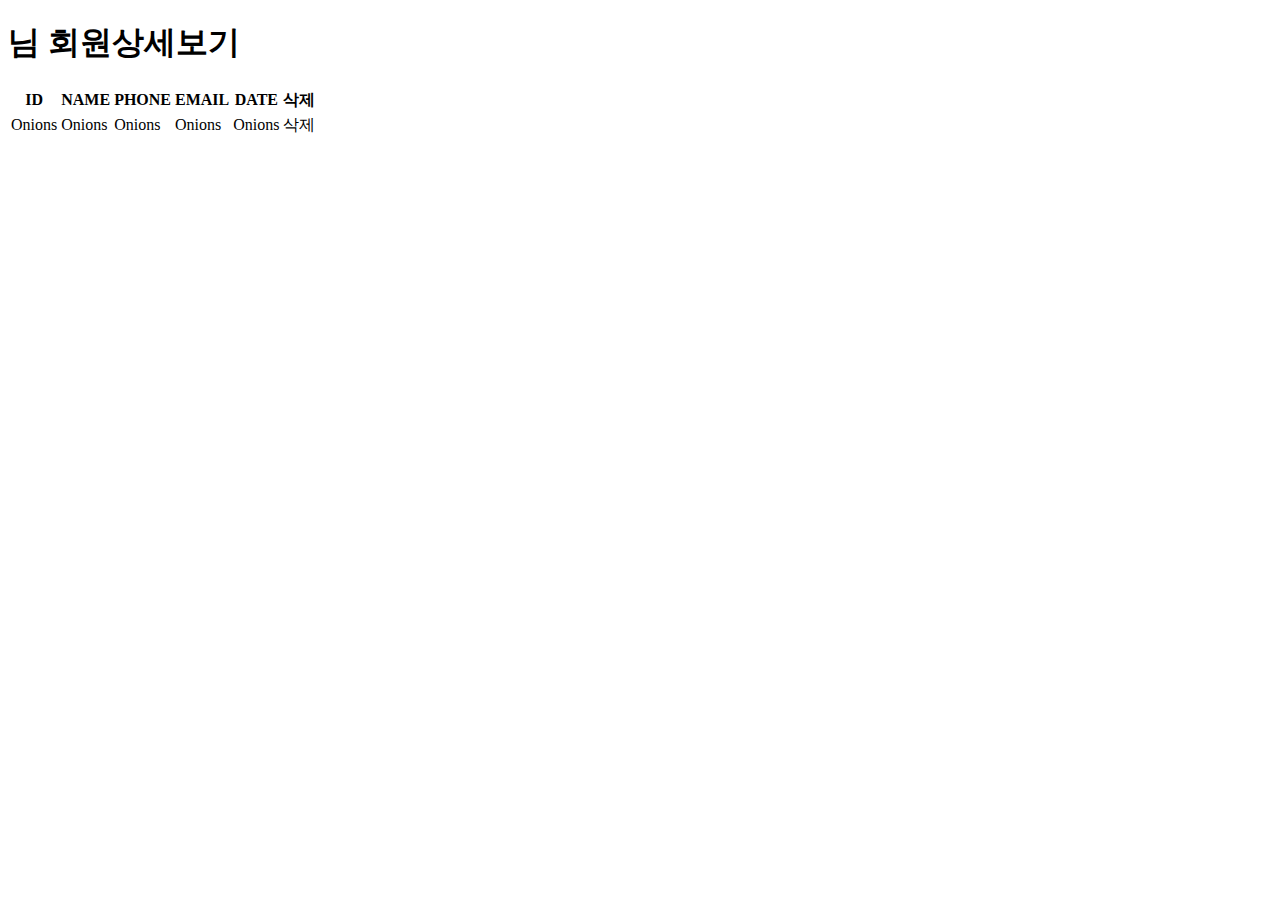
==== src/main/resources/templates/member/memberDetail.html @ cd473af0 "4 commit" ====
<!DOCTYPE html>
<html lang="en" xmlns:th="http://www.thymeleaf.org">
<head>
  <meta charset="UTF-8">
  <title>index</title>
  <link rel="stylesheet" th:href="@{/css/memberList.css}">
</head>
<body>
<div th:replace="/fragments/common/header :: headerFragment"></div>
<div class="container">
  <div class="memberList">
    <div class="memberList-con">
      <h1 class="title"><span th:text="${member.name}" ></span>님 회원상세보기</h1>
      <table>
        <tr>
          <th>ID</th>
          <th>NAME</th>
          <th>PHONE</th>
          <th>EMAIL</th>
          <th>DATE</th>
          <th>삭제</th>
        </tr>
        <tr >
          <td th:text="${member.id}">Onions</td>
          <td th:text="${member.name}">Onions</td>
          <td th:text="${member.phone}">Onions</td>
          <td th:text="${member.email}">Onions</td>
          <td th:text="${member.createDateTime}">Onions</td>
          <td ><a th:href="@{/member/delete/{member_id}(member_id=${member.id})}">삭제 </a></td>
        </tr>
      </table>
    </div>
  </div>
</div>
<div th:replace="/fragments/common/footer :: footerFragment"></div>
</body>
</html>
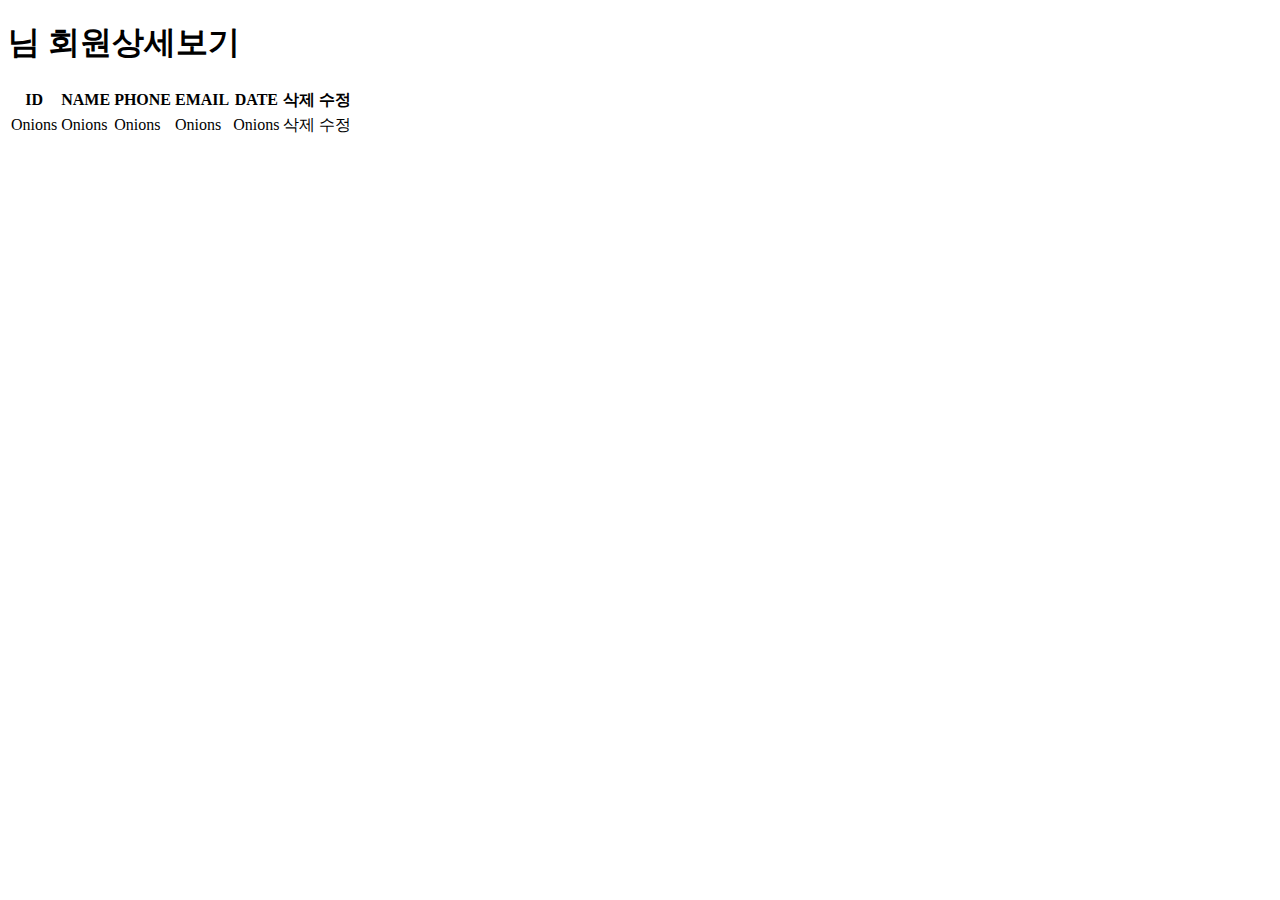
==== commit 53fac206: "5 commit" ====
--- a/src/main/resources/templates/member/memberDetail.html
+++ b/src/main/resources/templates/member/memberDetail.html
@@ -3,13 +3,13 @@
 <head>
   <meta charset="UTF-8">
   <title>index</title>
-  <link rel="stylesheet" th:href="@{/css/memberList.css}">
+  <link rel="stylesheet" th:href="@{/css/memberDetail.css}">
 </head>
 <body>
 <div th:replace="/fragments/common/header :: headerFragment"></div>
 <div class="container">
-  <div class="memberList">
-    <div class="memberList-con">
+  <div class="memberDetail">
+    <div class="memberDetail-con">
       <h1 class="title"><span th:text="${member.name}" ></span>님 회원상세보기</h1>
       <table>
         <tr>
@@ -19,6 +19,7 @@
           <th>EMAIL</th>
           <th>DATE</th>
           <th>삭제</th>
+          <th>수정</th>
         </tr>
         <tr >
           <td th:text="${member.id}">Onions</td>
@@ -27,6 +28,7 @@
           <td th:text="${member.email}">Onions</td>
           <td th:text="${member.createDateTime}">Onions</td>
           <td ><a th:href="@{/member/delete/{member_id}(member_id=${member.id})}">삭제 </a></td>
+          <td ><a th:href="@{/member/update/{member_id}(member_id=${member.id})}">수정 </a></td>
         </tr>
       </table>
     </div>
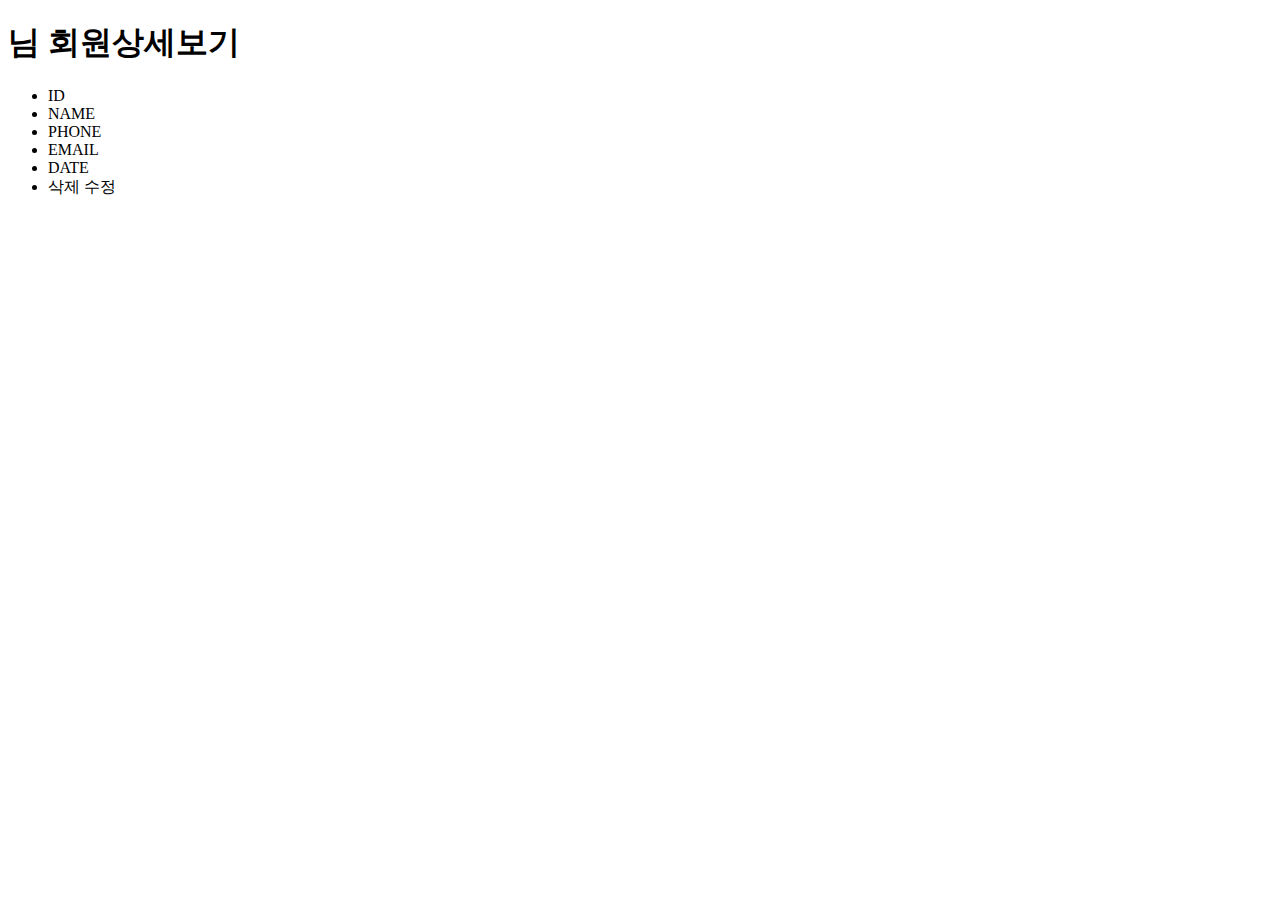
==== commit 1591e3ba: "6 commit" ====
--- a/src/main/resources/templates/member/memberDetail.html
+++ b/src/main/resources/templates/member/memberDetail.html
@@ -10,27 +10,33 @@
 <div class="container">
   <div class="memberDetail">
     <div class="memberDetail-con">
-      <h1 class="title"><span th:text="${member.name}" ></span>님 회원상세보기</h1>
-      <table>
-        <tr>
-          <th>ID</th>
-          <th>NAME</th>
-          <th>PHONE</th>
-          <th>EMAIL</th>
-          <th>DATE</th>
-          <th>삭제</th>
-          <th>수정</th>
-        </tr>
-        <tr >
-          <td th:text="${member.id}">Onions</td>
-          <td th:text="${member.name}">Onions</td>
-          <td th:text="${member.phone}">Onions</td>
-          <td th:text="${member.email}">Onions</td>
-          <td th:text="${member.createDateTime}">Onions</td>
-          <td ><a th:href="@{/member/delete/{member_id}(member_id=${member.id})}">삭제 </a></td>
-          <td ><a th:href="@{/member/update/{member_id}(member_id=${member.id})}">수정 </a></td>
-        </tr>
-      </table>
+      <div class="content">
+        <h1 class="title"><span th:text="${member.name}" ></span>님 회원상세보기</h1>
+        <ul>
+          <li>
+            <span>ID</span>
+            <span th:text="${member.id}"></span>
+          </li>          <li>
+            <span>NAME</span>
+            <span th:text="${member.name}"></span>
+          </li>          <li>
+            <span>PHONE</span>
+            <span th:text="${member.phone}"></span>
+          </li>          <li>
+            <span>EMAIL</span>
+            <span th:text="${member.email}"></span>
+          </li>
+          <li>
+            <span>DATE</span>
+            <span th:text="${member.createDateTime}"></span>
+          </li>
+          <li>
+            <a th:href="@{/member/delete/{member_id}(member_id=${member.id})}">삭제 </a>
+            <a th:href="@{/member/update/{member_id}(member_id=${member.id})}">수정 </a>
+          </li>
+        </ul>
+      </div>
+
     </div>
   </div>
 </div>
